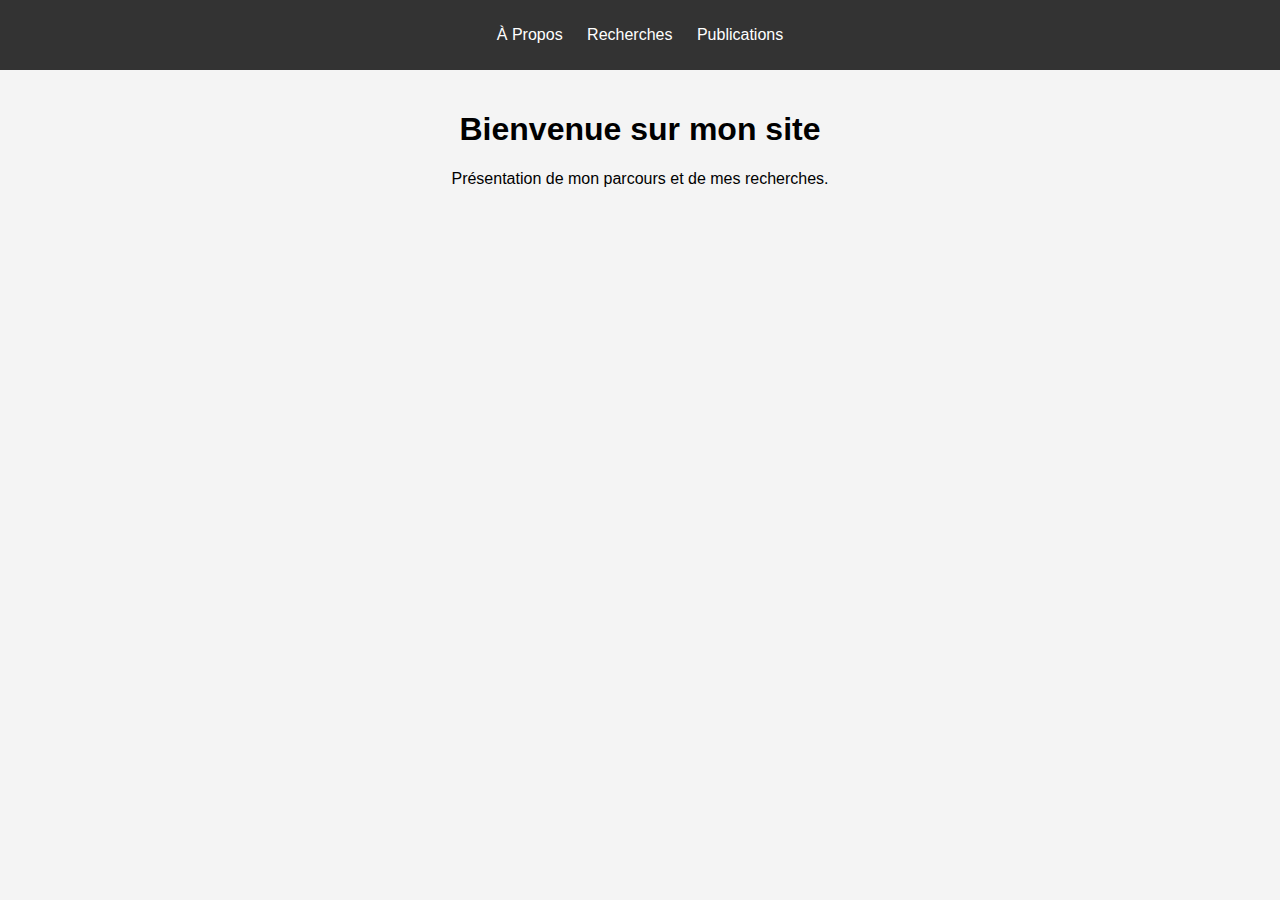
==== index.html @ eb677147 "init" ====
<!DOCTYPE html>
<html lang="fr">
<head>
    <meta charset="UTF-8">
    <meta name="viewport" content="width=device-width, initial-scale=1.0">
    <title>Mon Site Web</title>
    <link rel="stylesheet" href="css/style.css">
</head>
<body>
    <header>
        <nav>
            <ul>
                <li><a href="index.html">À Propos</a></li>
                <li><a href="recherches.html">Recherches</a></li>
                <li><a href="publications.html">Publications</a></li>
            </ul>
        </nav>
    </header>
    
    <section>
        <h1>Bienvenue sur mon site</h1>
        <p>Présentation de mon parcours et de mes recherches.</p>
    </section>
</body>
</html>
---- css/style.css ----
/* style.css */
body {
    font-family: Arial, sans-serif;
    margin: 0;
    padding: 0;
    background-color: #f4f4f4;
}

header {
    background: #333;
    color: white;
    padding: 10px 0;
    text-align: center;
}

nav ul {
    list-style: none;
    padding: 0;
}

nav ul li {
    display: inline;
    margin: 0 10px;
}

nav ul li a {
    color: white;
    text-decoration: none;
}

section {
    padding: 20px;
    text-align: center;
}

.categories {
    display: flex;
    justify-content: space-around;
    margin-top: 20px;
}

.category {
    background: white;
    padding: 20px;
    border-radius: 10px;
    box-shadow: 0px 0px 10px rgba(0,0,0,0.1);
    width: 30%;
}
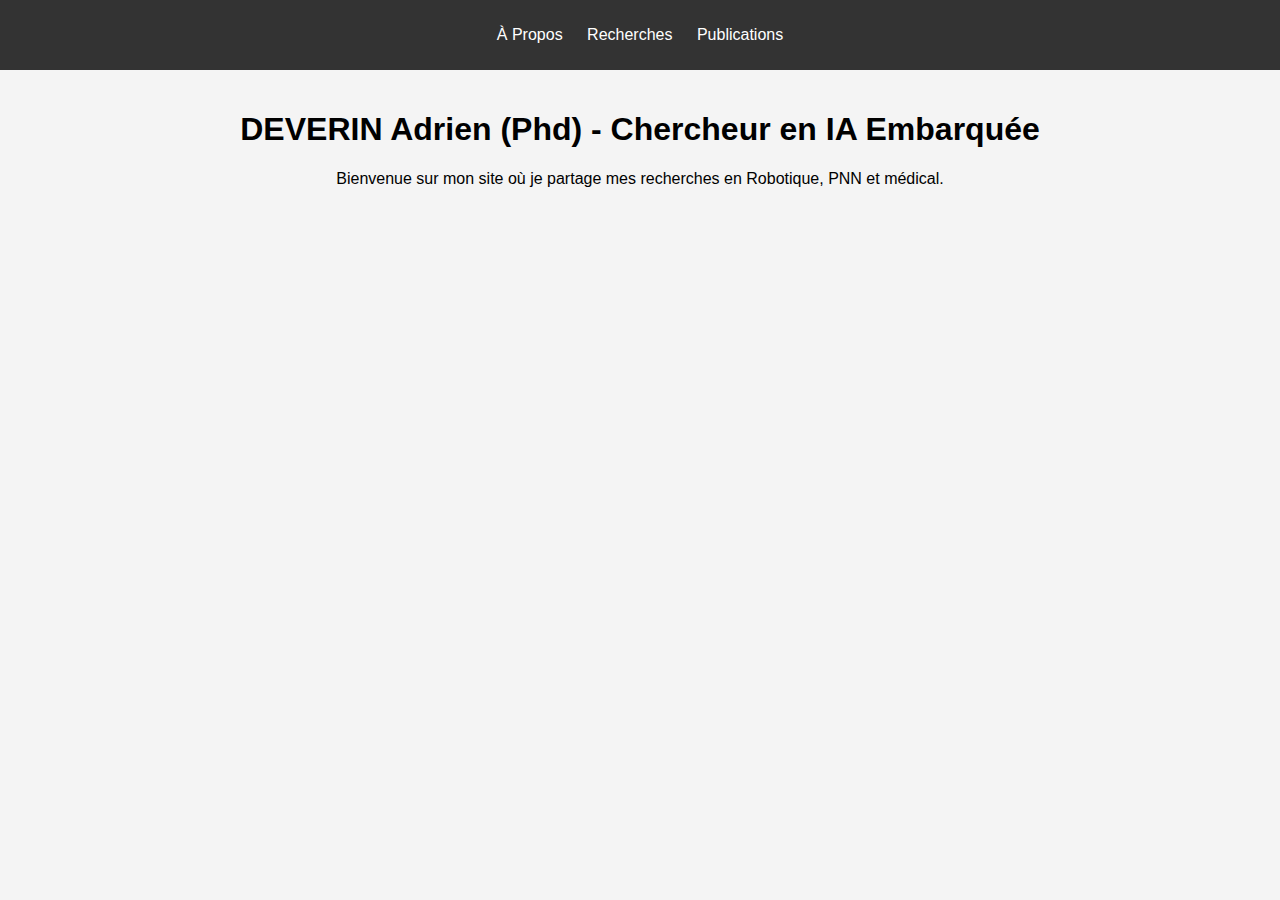
==== commit 40303b9d: "maj" ====
--- a/index.html
+++ b/index.html
@@ -1,3 +1,5 @@
+<!-- index.html -->
+
 <!DOCTYPE html>
 <html lang="fr">
 <head>
@@ -5,6 +7,10 @@
     <meta name="viewport" content="width=device-width, initial-scale=1.0">
     <title>Mon Site Web</title>
     <link rel="stylesheet" href="css/style.css">
+    <meta name="description" content="Recherches et publications du chercheur Adrien DEVERIN dans les domaines de l'IA bio-mimétique (Primitive Neural Network), de la Robotique et dans le secteur médical.">
+    <meta name="keywords" content="DEVERIN Adrien, Adrien DEVERIN, adrien deverin, robotique, PNN, recherche médicale, publications scientifiques">
+    <meta name="author" content="DEVERIN Adrien">
+    <meta name="robots" content="index, follow">
 </head>
 <body>
     <header>
@@ -18,8 +24,8 @@
     </header>
     
     <section>
-        <h1>Bienvenue sur mon site</h1>
-        <p>Présentation de mon parcours et de mes recherches.</p>
+        <h1>DEVERIN Adrien (Phd) - Chercheur en IA Embarquée</h1>
+        <p>Bienvenue sur mon site où je partage mes recherches en Robotique, PNN et médical.</p>
     </section>
 </body>
 </html>
